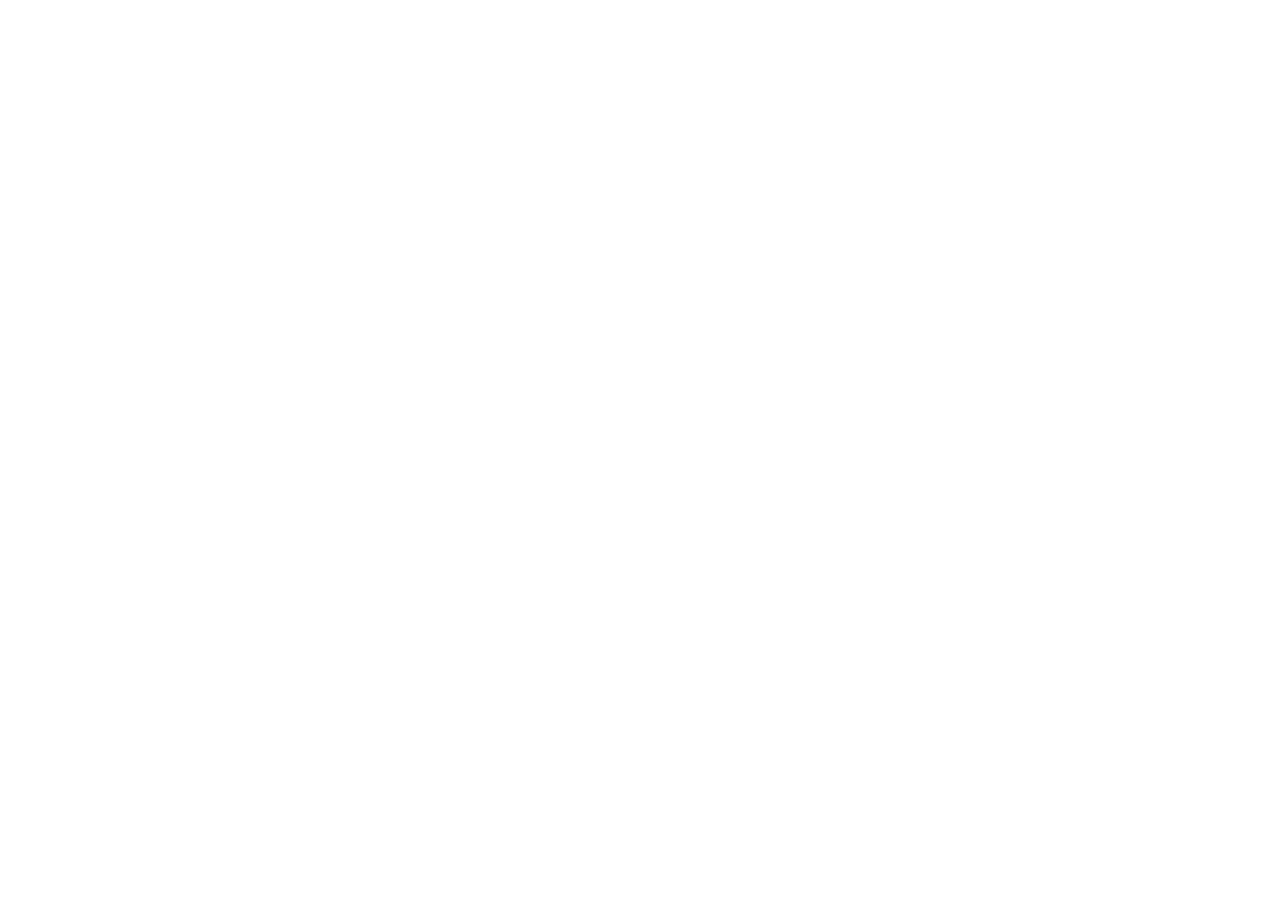
==== index.html @ a434776b "Initial commit with first journal entry! I will start working on a first experiment." ====
<!DOCTYPE html>
<html lang="en">
  <head>
    <meta charset="UTF-8" />
    <meta name="viewport" content="width=device-width, initial-scale=1.0" />
    <title>sex</title>

    <link rel="stylesheet" href="css/style.css" />

    <!-- libraries -->

    <!-- scripts -->
  </head>
  <body></body>
</html>
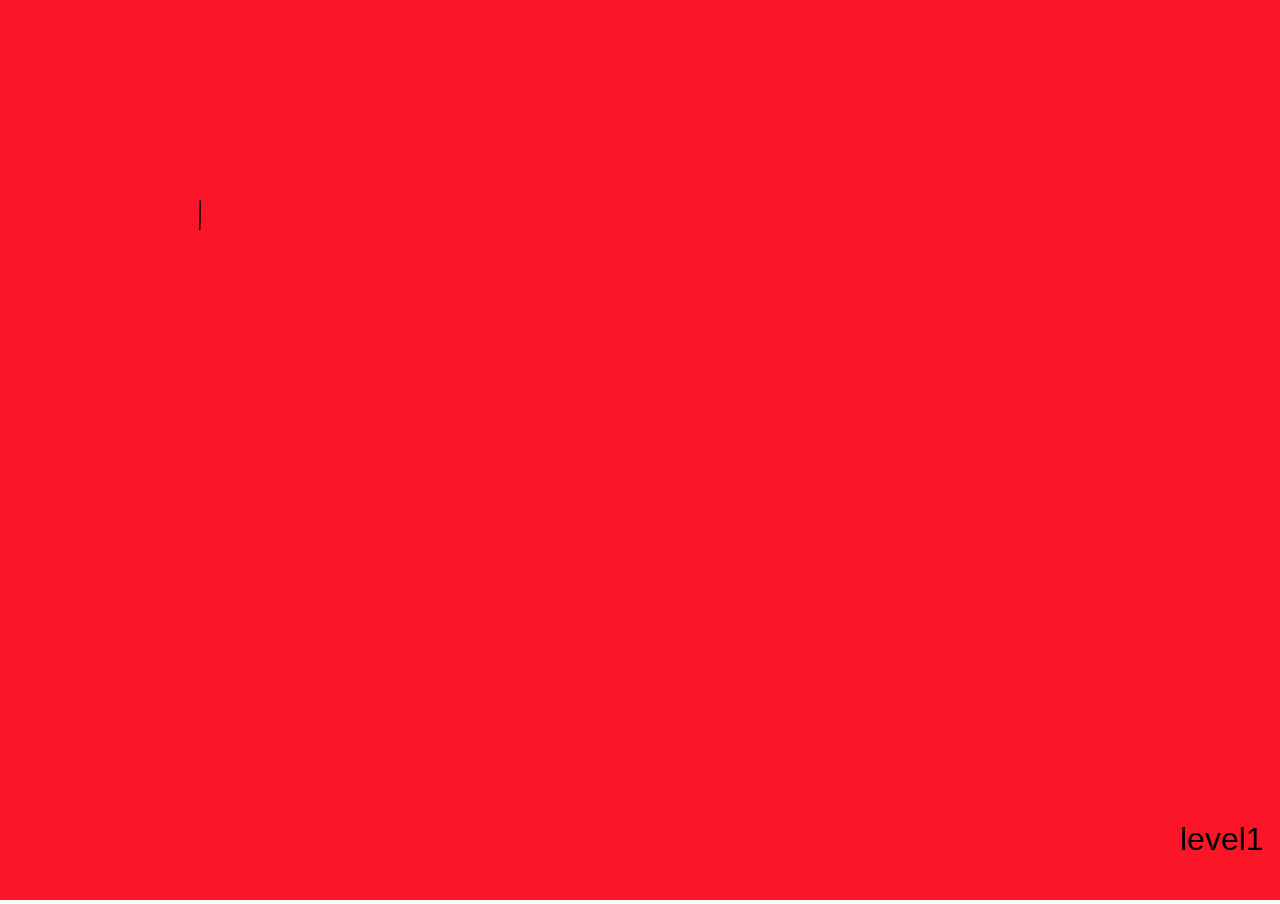
==== commit d4d74e1c: "First experiment about resizing popups at specific speeds "done"?" ====
--- a/index.html
+++ b/index.html
@@ -8,8 +8,13 @@
     <link rel="stylesheet" href="css/style.css" />
 
     <!-- libraries -->
+    <script src="js/lib/matter.min.js"></script>
+    <script src="js/lib/hsluv-0.1.0.min.js"></script>
+    <script src="js/lib/p5.min.js"></script>
+    <script src="js/lib/p5.sound.min.js"></script>
 
     <!-- scripts -->
+    <script src="js/scripts/main.js"></script>
   </head>
   <body></body>
 </html>
--- a/css/style.css
+++ b/css/style.css
@@ -0,0 +1,17 @@
+*,
+html{
+    margin:0;
+    padding: 0;
+}
+
+
+#resizeMe{
+     position: absolute;
+    top: 50%;
+    left: 40%;
+    margin-top: -50px;
+    margin-left: -50px;    
+}
+h1{
+    text-align: center;
+}